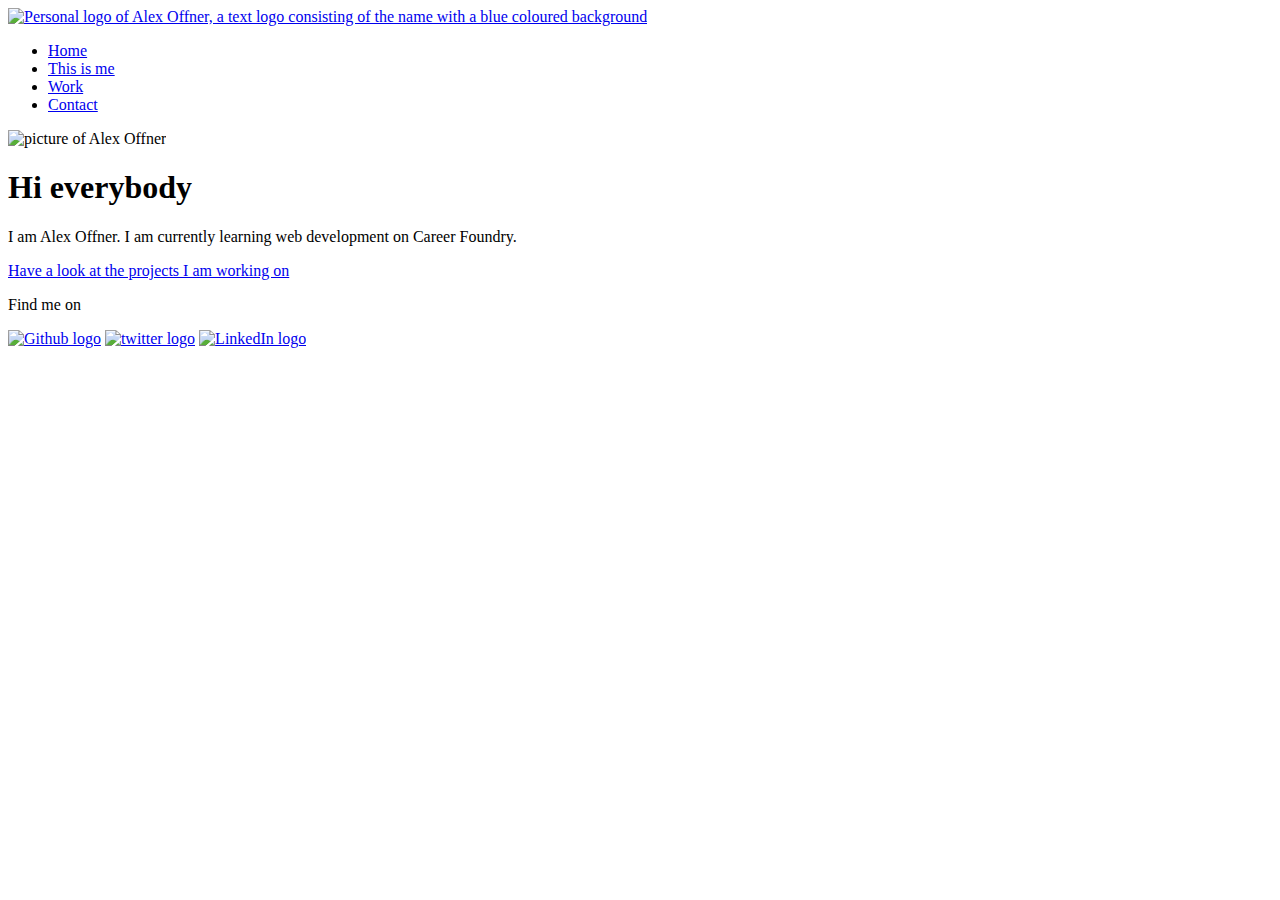
==== index.html @ 0cb0ce5b "Updated titles of html files" ====
<!DOCTYPE html>
<html>

<head>
  <meta charset="utf-8">
  <!--character set to tell browser which characters are used -->
  <meta name="viewport" content="width=device-width, initial-scale=1"> <!-- sets the width of the page to follow the screen width and set inital zoom level -->
  <title>Portfolio of Alex Offner - Home</title>
  <link rel="shortcut icon" href="./img/favicon.ico">
  <link rel="stylesheet" type="text/css" href="css/normalize.css">
  <link href="https://fonts.googleapis.com/css2?family=Merriweather&display=swap" rel="stylesheet">
  <link href="https://fonts.googleapis.com/css2?family=RocknRoll+One&display=swap" rel="stylesheet">
  <link rel="stylesheet" type="text/css" href="css/style.production.css">
</head>

<body>
  <header class='page-header'>
    <div>
      <a href='index.html' class='page-header__item'><img src="img/logo.svg" alt="Personal logo of Alex Offner, a text logo consisting of the name with a blue coloured background" role="aria-hidden" class='img__shake'></a>
    </div>
    <nav class='navigation-list page-header__item'>
      <ul role="menubar" class="navigation-list">
        <li role="presentation">
          <div class='link__shake'>
            <a href="index.html" role="menuitem" class="navigation-list__item navigation-list__item--active link">Home</a>
          </div>
        </li>
        <li role="presentation">
          <div class='link__shake'>
            <a href="about.html" role="menuitem" class="navigation-list__item">This is me</a>
          </div>
        </li>
        <li role="presentation">
          <div class='link__shake'>
            <a href='work.html' role="menuitem" class="navigation-list__item">Work</a>
          </div>
        </li>
        <li role="presentation">
          <div class='link__shake'>
            <a href="contact.html" role="menuitem" class="navigation-list__item">Contact</a>
          </div>
        </li>
      </ul>
    </nav>
  </header>
  <div class='profile'>
    <img src="img/picture-alex-offner.png" class='profile__portrait' alt="picture of Alex Offner">
    <h1>Hi everybody</h1>
    <p>
      I am Alex Offner. I am currently learning <span>web</span> development on Career Foundry.
    </p>
    <div class='link__shake'>
      <a href="https://www.google.com/" target="_blank" class="link__animation">Have a look at the projects I am working on</a>
    </div>
  </div>
  <footer class='page-footer'>
    <p>Find me on</p>
    <div class='social-media'>
      <a href="#" target="_blank"><img src="img/github-logo.svg" alt="Github logo" class='img__shake'></a>
      <!--placeholder link-->
      <a href="#" target="_blank"><img src="img/twitter-logo.svg" alt="twitter logo" class='img__shake'></a>
      <!--placeholder link-->
      <a href="#" target="_blank"><img src="img/linkedin-logo.svg" alt="LinkedIn logo" class='img__shake'></a>
      <!--placeholder link-->
    </div>
  </footer>
  <script src="js/tota11y.min.js"></script> <!-- tool to check accessibility -->
</body>

</html>
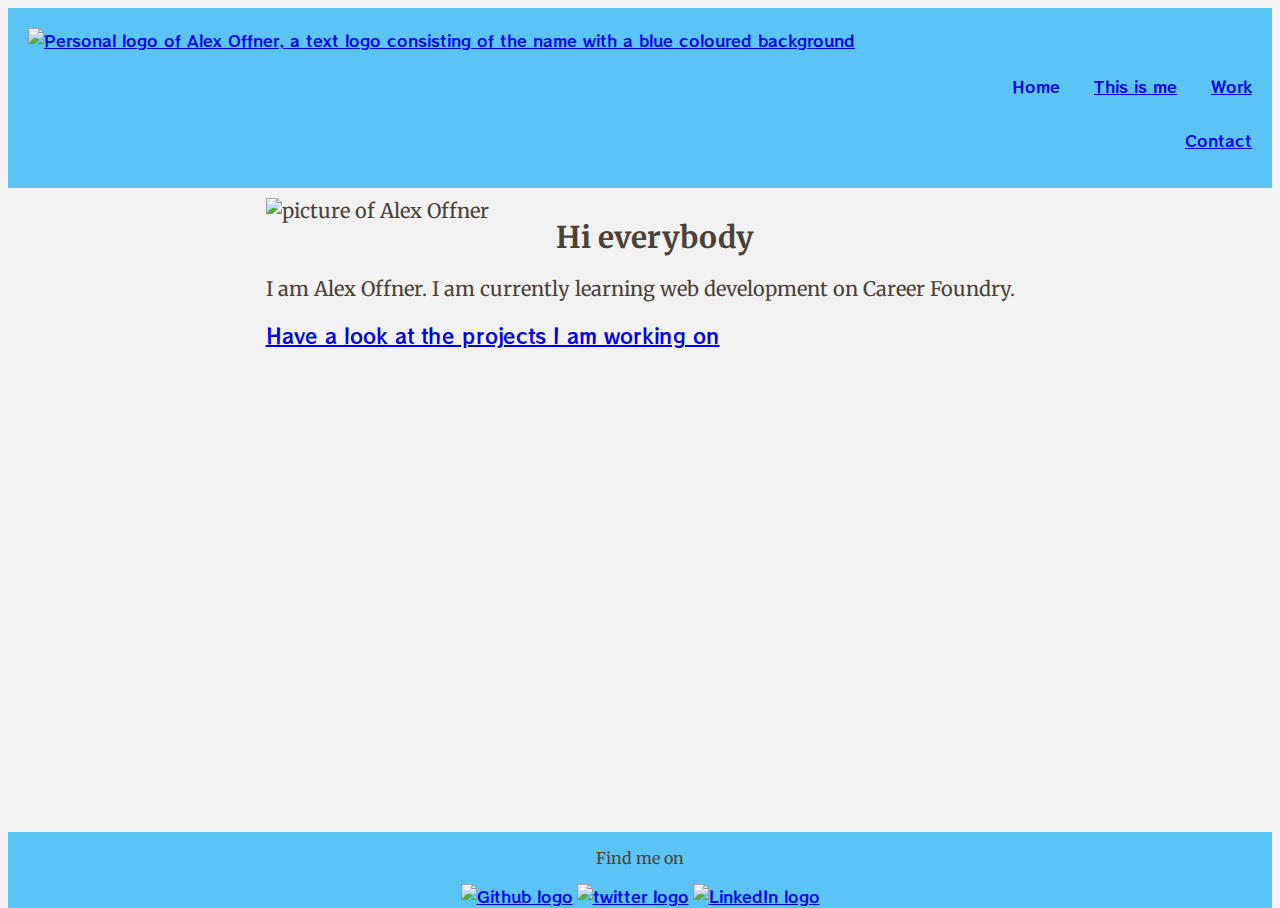
==== commit 98d1dfae: "Visual updates and sticky footer" ====
--- a/index.html
+++ b/index.html
@@ -1,5 +1,5 @@
 <!DOCTYPE html>
-<html>
+<html lang="en">
 
 <head>
   <meta charset="utf-8">
@@ -13,10 +13,10 @@
   <link rel="stylesheet" type="text/css" href="css/style.production.css">
 </head>
 
-<body>
+<body class="site">
   <header class='page-header'>
     <div>
-      <a href='index.html' class='page-header__item'><img src="img/logo.svg" alt="Personal logo of Alex Offner, a text logo consisting of the name with a blue coloured background" role="aria-hidden" class='img__shake'></a>
+      <a href='index.html' class='page-header__item'><img src="img/logo.svg" alt="Personal logo of Alex Offner, a text logo consisting of the name with a blue coloured background" role="link" class='img__shake'></a>
     </div>
     <nav class='navigation-list page-header__item'>
       <ul role="menubar" class="navigation-list">
@@ -43,28 +43,28 @@
       </ul>
     </nav>
   </header>
-  <div class='profile'>
+  <div class='profile main__layout'>
     <img src="img/picture-alex-offner.png" class='profile__portrait' alt="picture of Alex Offner">
     <h1>Hi everybody</h1>
     <p>
       I am Alex Offner. I am currently learning <span>web</span> development on Career Foundry.
     </p>
     <div class='link__shake'>
-      <a href="https://www.google.com/" target="_blank" class="link__animation">Have a look at the projects I am working on</a>
+      <a href="work.html" target="_blank" class="link__animation">Have a look at the projects I am working on</a>
     </div>
   </div>
   <footer class='page-footer'>
     <p>Find me on</p>
     <div class='social-media'>
-      <a href="#" target="_blank"><img src="img/github-logo.svg" alt="Github logo" class='img__shake'></a>
+      <a href="https://github.com/Iconoclast17" target="_blank"><img src="img/github-logo.svg" alt="Github logo" class='img__shake'></a>
       <!--placeholder link-->
       <a href="#" target="_blank"><img src="img/twitter-logo.svg" alt="twitter logo" class='img__shake'></a>
       <!--placeholder link-->
-      <a href="#" target="_blank"><img src="img/linkedin-logo.svg" alt="LinkedIn logo" class='img__shake'></a>
+      <a href="https://www.linkedin.com/in/alexander-offner-953204208/" target="_blank"><img src="img/linkedin-logo.svg" alt="LinkedIn logo" class='img__shake'></a>
       <!--placeholder link-->
     </div>
   </footer>
-  <script src="js/tota11y.min.js"></script> <!-- tool to check accessibility -->
+  <!-- <script src="js/tota11y.min.js"></script> tool to check accessibility -->
 </body>
 
 </html>
--- a/css/style.production.css
+++ b/css/style.production.css
@@ -0,0 +1,406 @@
+/*
+* Prefixed by https://autoprefixer.github.io
+* PostCSS: v7.0.29,
+* Autoprefixer: v9.7.6
+* Browsers: last 4 version
+*/
+
+* {
+  -webkit-box-sizing: border-box;
+          box-sizing: border-box;
+}
+
+html, body {
+  height: 100%;
+}
+
+body {
+  background-color: #f2f2f2;
+  font-family: 'Merriweather', sans-serif;
+  font-weight: 400;
+  font-size: 20px;
+  color: #4A4238;
+  display: -webkit-box;
+  display: -ms-flexbox;
+  display: flex;
+  -webkit-box-orient: vertical;
+  -webkit-box-direction: normal;
+      -ms-flex-direction: column;
+          flex-direction: column;
+}
+
+header {
+  background-color: #5cc4f4;
+  font-size: 16px;
+}
+
+footer {
+  background-color: #5cc4f4;
+  font-size: 16px;
+}
+
+h1 {
+  font-size: 30px;
+  font-weight: 700;
+}
+
+h2 {
+  font-size: 25px;
+  font-weight: 600;
+}
+
+a {
+  font-family: 'RocknRoll One', sans-serif;
+  -webkit-transition: opacity 0.2s;
+  -o-transition: opacity 0.2s;
+  transition: opacity 0.2s;
+}
+
+/* temporarily deactived until page is uploaded
+a:visited {
+    color: #5848cf;
+}
+*/
+a:hover,
+a:focus {
+  text-decoration: none;
+  cursor: pointer;
+  opacity: 0.6;
+}
+
+a:active {
+  color: #000;
+}
+a:visited {
+  color: #4A4238
+}
+a.button__link:hover {
+  text-decoration: none;
+  -webkit-animation: link-shake 0.5s;
+          animation: link-shake 0.5s;
+}
+
+div.link__shake:hover {
+  text-decoration: none;
+  -webkit-animation: link-shake 0.5s;
+          animation: link-shake 0.5s;
+}
+
+img.img__shake:hover {
+  -webkit-animation: link-shake 0.5s;
+          animation: link-shake 0.5s;
+}
+
+a.link__animation:hover {
+  -webkit-animation: link-shake 0.5s;
+          animation: link-shake 0.5s;
+}
+
+.button {
+  border: none;
+  display: inline-block;
+  font-family: inherit;
+  background-color: #004777;
+  color: #fff;
+  text-decoration: none;
+  padding: 10px;
+  border-radius: 3px;
+  border-bottom: 2px solid rgba(0, 0, 0, 0.3);
+  -webkit-transition: opacity 0.5s;
+  -o-transition: opacity 0.5s;
+  transition: opacity 0.5s;
+}
+
+button {
+  border: none;
+  display: inline-block;
+  font-family: inherit;
+  background-color: #004777;
+  color: #fff;
+  text-decoration: none;
+  padding: 10px;
+  border-radius: 3px;
+  border-bottom: 2px solid rgba(0, 0, 0, 0.3);
+  -webkit-transition: opacity 0.5s;
+  -o-transition: opacity 0.5s;
+  transition: opacity 0.5s;
+}
+#button__link__color {
+    color: #fff;
+}
+button:hover,
+button:focus,
+.button:hover,
+.button:focus {
+  cursor: pointer;
+  opacity: 0.8;
+}
+
+.profile {
+  max-width: 1000px;
+  margin: 0 auto;
+}
+
+.profile__portrait {
+  width: 100%;
+  max-width: 250px;
+  float: left;
+  margin-right: 40px;
+}
+
+.page-header {
+  display: -webkit-box;
+  display: -ms-flexbox;
+  display: flex;
+  -webkit-box-orient: horizontal;
+  -webkit-box-direction: normal;
+      -ms-flex-direction: row;
+          flex-direction: row;
+  width: 100%;
+  padding: 20px;
+}
+
+.page-header__item {
+  -webkit-box-flex: 0;
+      -ms-flex: 0 1 200px;
+          flex: 0 1 200px;
+}
+
+.page-header__item:last-child {
+  -webkit-box-flex: 1;
+      -ms-flex-positive: 1;
+          flex-grow: 1;
+  text-align: right;
+}
+
+.page-footer {
+  clear: both;
+  display: -webkit-box;
+  display: -ms-flexbox;
+  display: flex;
+  -webkit-box-orient: vertical;
+  -webkit-box-direction: normal;
+      -ms-flex-direction: column;
+          flex-direction: column;
+  text-align: center;
+  -ms-flex-negative: 0;
+      flex-shrink: 0;
+}
+
+.navigation-list {
+  list-style-type: none;
+}
+
+.navigation-list li {
+  display: inline-block;
+  margin-left: 30px;
+  margin-top: 30px;
+}
+
+.navigation-list__item--active {
+  text-decoration: none;
+}
+
+@-webkit-keyframes color-change {
+  0% {
+    fill: #edc655;
+  }
+
+  50% {
+    fill: #fcffad;
+  }
+
+  100% {
+    fill: #f76414;
+  }
+}
+
+@keyframes color-change {
+  0% {
+    fill: #edc655;
+  }
+
+  50% {
+    fill: #fcffad;
+  }
+
+  100% {
+    fill: #f76414;
+  }
+}
+
+.sun {
+  -webkit-animation: 8s color-change infinite alternate linear;
+          animation: 8s color-change infinite alternate linear;
+}
+
+@-webkit-keyframes cloud-move {
+  from {
+    -webkit-transform: translate(100px, 0);
+            transform: translate(100px, 0);
+  }
+
+  to {
+    -webkit-transform: translate(-750px, 0);
+            transform: translate(-750px, 0);
+  }
+}
+
+@keyframes cloud-move {
+  from {
+    -webkit-transform: translate(100px, 0);
+            transform: translate(100px, 0);
+  }
+
+  to {
+    -webkit-transform: translate(-750px, 0);
+            transform: translate(-750px, 0);
+  }
+}
+
+.cloud-front {
+  -webkit-animation: 30s cloud-move infinite alternate linear;
+          animation: 30s cloud-move infinite alternate linear;
+}
+
+@-webkit-keyframes cloud-move-reverse {
+  from {
+    -webkit-transform: translate(-100px, 0);
+            transform: translate(-100px, 0);
+  }
+
+  to {
+    -webkit-transform: translate(760px, 0);
+            transform: translate(760px, 0);
+  }
+}
+
+@keyframes cloud-move-reverse {
+  from {
+    -webkit-transform: translate(-100px, 0);
+            transform: translate(-100px, 0);
+  }
+
+  to {
+    -webkit-transform: translate(760px, 0);
+            transform: translate(760px, 0);
+  }
+}
+
+.cloud-back {
+  -webkit-animation: 34s cloud-move-reverse infinite alternate linear;
+          animation: 34s cloud-move-reverse infinite alternate linear;
+}
+
+@-webkit-keyframes link-shake {
+  0% {
+    -webkit-transform: translateX(0);
+            transform: translateX(0);
+  }
+
+  25% {
+    -webkit-transform: translateX(5px);
+            transform: translateX(5px);
+  }
+
+  50% {
+    -webkit-transform: translateX(-5px);
+            transform: translateX(-5px);
+  }
+
+  100% {
+    -webkit-transform: translateX(0);
+            transform: translateX(0);
+  }
+}
+
+@keyframes link-shake {
+  0% {
+    -webkit-transform: translateX(0);
+            transform: translateX(0);
+  }
+
+  25% {
+    -webkit-transform: translateX(5px);
+            transform: translateX(5px);
+  }
+
+  50% {
+    -webkit-transform: translateX(-5px);
+            transform: translateX(-5px);
+  }
+
+  100% {
+    -webkit-transform: translateX(0);
+            transform: translateX(0);
+  }
+}
+
+/* fallback method for grid */
+.grid__item {
+  display: inline-block;
+  width: 33%;
+  border-style: double;
+  padding: 20px;
+}
+
+/* end of fallback method */
+@supports (display:grid) {
+  .grid {
+    display: -ms-grid;
+    display: grid;
+    -ms-grid-columns: 1fr 20px 1fr 20px 1fr;
+    grid-template-columns: 1fr 1fr 1fr;
+    grid-gap: 20px;
+    margin-bottom: 20px;
+  }
+
+  .grid__item {
+    border-style: double;
+    padding: 20px;
+    width: auto;
+  }
+
+  .grid__item:last-child {
+    -ms-grid-column: 3;
+    grid-column: 3 / 3;
+    -ms-grid-row: 2;
+    -ms-grid-row-span: 1;
+    grid-row: 2 / 3;
+  }
+}
+
+@media all and (max-width: 500px) {
+  .grid {
+    -ms-grid-columns: 1fr;
+    grid-template-columns: 1fr;
+  }
+}
+
+@media all and (min-width: 500px) and (max-width: 750px) {
+  .grid {
+    -ms-grid-columns: 1fr 20px 1fr;
+    grid-template-columns: 1fr 1fr;
+  }
+}
+
+@media all and (max-width: 750px) {
+  .grid {
+    grid-gap: 10px;
+  }
+
+  .grid__item:last-child {
+    grid-column: auto / auto;
+    grid-row: auto / auto;
+  }
+
+  h1 {
+    font-size: 22px;
+  }
+}
+.main__layout {
+  padding: 10px 25px 10px 25px;
+  -webkit-box-flex: 1;
+      -ms-flex: 1 0 auto;
+          flex: 1 0 auto;
+}
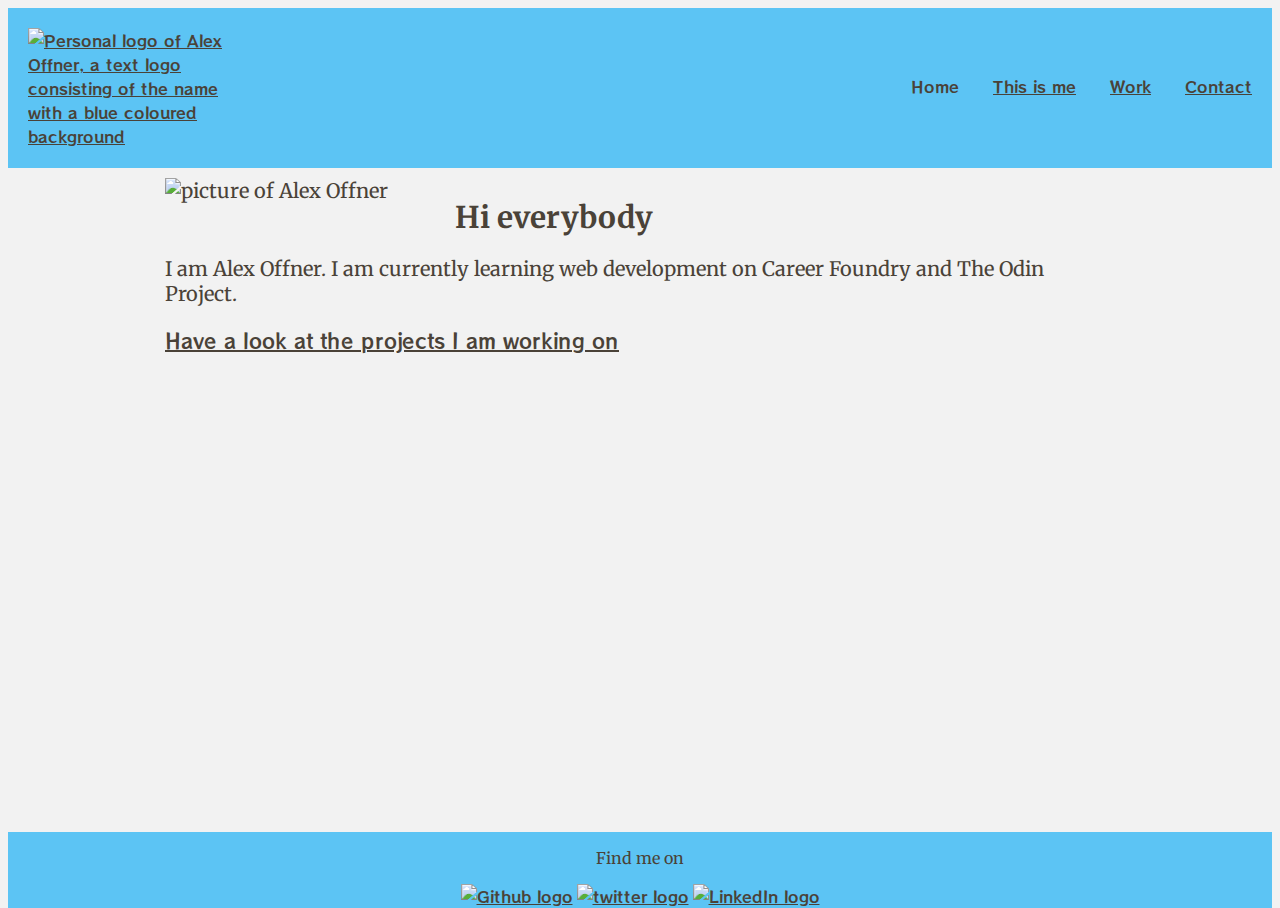
==== commit a4581fd4: "Test for learning git from command line" ====
--- a/index.html
+++ b/index.html
@@ -14,40 +14,40 @@
 </head>
 
 <body class="site">
-  <header class='page-header'>
-    <div>
-      <a href='index.html' class='page-header__item'><img src="img/logo.svg" alt="Personal logo of Alex Offner, a text logo consisting of the name with a blue coloured background" role="link" class='img__shake'></a>
+  <header>
+    <div class='page-header'>
+      <a href='index.html' class='page-header__item'><img src="img/logo.svg" alt="Personal logo of Alex Offner, a text logo consisting of the name with a blue coloured background" role="link" class='img__shake logo'></a>
+      <nav class='navigation-list page-header__item'>
+        <ul role="menubar" class="navigation-list">
+          <li role="presentation">
+            <div class='link__shake'>
+              <a href="index.html" role="menuitem" class="navigation-list__item navigation-list__item--active link">Home</a>
+            </div>
+          </li>
+          <li role="presentation">
+            <div class='link__shake'>
+              <a href="about.html" role="menuitem" class="navigation-list__item">This is me</a>
+            </div>
+          </li>
+          <li role="presentation">
+            <div class='link__shake'>
+              <a href='work.html' role="menuitem" class="navigation-list__item">Work</a>
+            </div>
+          </li>
+          <li role="presentation">
+            <div class='link__shake'>
+              <a href="contact.html" role="menuitem" class="navigation-list__item">Contact</a>
+            </div>
+          </li>
+        </ul>
+      </nav>
     </div>
-    <nav class='navigation-list page-header__item'>
-      <ul role="menubar" class="navigation-list">
-        <li role="presentation">
-          <div class='link__shake'>
-            <a href="index.html" role="menuitem" class="navigation-list__item navigation-list__item--active link">Home</a>
-          </div>
-        </li>
-        <li role="presentation">
-          <div class='link__shake'>
-            <a href="about.html" role="menuitem" class="navigation-list__item">This is me</a>
-          </div>
-        </li>
-        <li role="presentation">
-          <div class='link__shake'>
-            <a href='work.html' role="menuitem" class="navigation-list__item">Work</a>
-          </div>
-        </li>
-        <li role="presentation">
-          <div class='link__shake'>
-            <a href="contact.html" role="menuitem" class="navigation-list__item">Contact</a>
-          </div>
-        </li>
-      </ul>
-    </nav>
   </header>
   <div class='profile main__layout'>
     <img src="img/picture-alex-offner.png" class='profile__portrait' alt="picture of Alex Offner">
     <h1>Hi everybody</h1>
     <p>
-      I am Alex Offner. I am currently learning <span>web</span> development on Career Foundry.
+      I am Alex Offner. I am currently learning <span>web</span> development on Career Foundry and The Odin Project.
     </p>
     <div class='link__shake'>
       <a href="work.html" target="_blank" class="link__animation">Have a look at the projects I am working on</a>
@@ -56,7 +56,7 @@
   <footer class='page-footer'>
     <p>Find me on</p>
     <div class='social-media'>
-      <a href="https://github.com/Iconoclast17" target="_blank"><img src="img/github-logo.svg" alt="Github logo" class='img__shake'></a>
+      <a href="https://github.com/Alex-Offner" target="_blank"><img src="img/github-logo.svg" alt="Github logo" class='img__shake'></a>
       <!--placeholder link-->
       <a href="#" target="_blank"><img src="img/twitter-logo.svg" alt="twitter logo" class='img__shake'></a>
       <!--placeholder link-->
--- a/css/style.production.css
+++ b/css/style.production.css
@@ -4,13 +4,13 @@
 * Autoprefixer: v9.7.6
 * Browsers: last 4 version
 */
-
 * {
   -webkit-box-sizing: border-box;
-          box-sizing: border-box;
-}
-
-html, body {
+  box-sizing: border-box;
+}
+
+html,
+body {
   height: 100%;
 }
 
@@ -19,14 +19,14 @@
   font-family: 'Merriweather', sans-serif;
   font-weight: 400;
   font-size: 20px;
-  color: #4A4238;
+  color: #4a4238;
   display: -webkit-box;
   display: -ms-flexbox;
   display: flex;
   -webkit-box-orient: vertical;
   -webkit-box-direction: normal;
-      -ms-flex-direction: column;
-          flex-direction: column;
+  -ms-flex-direction: column;
+  flex-direction: column;
 }
 
 header {
@@ -47,6 +47,15 @@
 h2 {
   font-size: 25px;
   font-weight: 600;
+}
+
+td {
+  text-align: center;
+  vertical-align: middle;
+}
+
+th {
+  padding: 10px;
 }
 
 a {
@@ -56,11 +65,6 @@
   transition: opacity 0.2s;
 }
 
-/* temporarily deactived until page is uploaded
-a:visited {
-    color: #5848cf;
-}
-*/
 a:hover,
 a:focus {
   text-decoration: none;
@@ -68,32 +72,38 @@
   opacity: 0.6;
 }
 
+a:link {
+  color: #4a4238;
+}
+
 a:active {
   color: #000;
 }
+
 a:visited {
-  color: #4A4238
-}
+  color: #4a4238;
+}
+
 a.button__link:hover {
   text-decoration: none;
   -webkit-animation: link-shake 0.5s;
-          animation: link-shake 0.5s;
+  animation: link-shake 0.5s;
 }
 
 div.link__shake:hover {
   text-decoration: none;
   -webkit-animation: link-shake 0.5s;
-          animation: link-shake 0.5s;
+  animation: link-shake 0.5s;
 }
 
 img.img__shake:hover {
   -webkit-animation: link-shake 0.5s;
-          animation: link-shake 0.5s;
+  animation: link-shake 0.5s;
 }
 
 a.link__animation:hover {
   -webkit-animation: link-shake 0.5s;
-          animation: link-shake 0.5s;
+  animation: link-shake 0.5s;
 }
 
 .button {
@@ -125,9 +135,11 @@
   -o-transition: opacity 0.5s;
   transition: opacity 0.5s;
 }
+
 #button__link__color {
-    color: #fff;
-}
+  color: #fff;
+}
+
 button:hover,
 button:focus,
 .button:hover,
@@ -154,22 +166,22 @@
   display: flex;
   -webkit-box-orient: horizontal;
   -webkit-box-direction: normal;
-      -ms-flex-direction: row;
-          flex-direction: row;
+  -ms-flex-direction: row;
+  flex-direction: row;
   width: 100%;
   padding: 20px;
 }
 
 .page-header__item {
   -webkit-box-flex: 0;
-      -ms-flex: 0 1 200px;
-          flex: 0 1 200px;
+  -ms-flex: 0 1 200px;
+  flex: 0 1 200px;
 }
 
 .page-header__item:last-child {
   -webkit-box-flex: 1;
-      -ms-flex-positive: 1;
-          flex-grow: 1;
+  -ms-flex-positive: 1;
+  flex-grow: 1;
   text-align: right;
 }
 
@@ -180,11 +192,11 @@
   display: flex;
   -webkit-box-orient: vertical;
   -webkit-box-direction: normal;
-      -ms-flex-direction: column;
-          flex-direction: column;
+  -ms-flex-direction: column;
+  flex-direction: column;
   text-align: center;
   -ms-flex-negative: 0;
-      flex-shrink: 0;
+  flex-shrink: 0;
 }
 
 .navigation-list {
@@ -231,108 +243,108 @@
 
 .sun {
   -webkit-animation: 8s color-change infinite alternate linear;
-          animation: 8s color-change infinite alternate linear;
+  animation: 8s color-change infinite alternate linear;
 }
 
 @-webkit-keyframes cloud-move {
   from {
     -webkit-transform: translate(100px, 0);
-            transform: translate(100px, 0);
+    transform: translate(100px, 0);
   }
 
   to {
     -webkit-transform: translate(-750px, 0);
-            transform: translate(-750px, 0);
+    transform: translate(-750px, 0);
   }
 }
 
 @keyframes cloud-move {
   from {
     -webkit-transform: translate(100px, 0);
-            transform: translate(100px, 0);
+    transform: translate(100px, 0);
   }
 
   to {
     -webkit-transform: translate(-750px, 0);
-            transform: translate(-750px, 0);
+    transform: translate(-750px, 0);
   }
 }
 
 .cloud-front {
   -webkit-animation: 30s cloud-move infinite alternate linear;
-          animation: 30s cloud-move infinite alternate linear;
+  animation: 30s cloud-move infinite alternate linear;
 }
 
 @-webkit-keyframes cloud-move-reverse {
   from {
     -webkit-transform: translate(-100px, 0);
-            transform: translate(-100px, 0);
+    transform: translate(-100px, 0);
   }
 
   to {
     -webkit-transform: translate(760px, 0);
-            transform: translate(760px, 0);
+    transform: translate(760px, 0);
   }
 }
 
 @keyframes cloud-move-reverse {
   from {
     -webkit-transform: translate(-100px, 0);
-            transform: translate(-100px, 0);
+    transform: translate(-100px, 0);
   }
 
   to {
     -webkit-transform: translate(760px, 0);
-            transform: translate(760px, 0);
+    transform: translate(760px, 0);
   }
 }
 
 .cloud-back {
   -webkit-animation: 34s cloud-move-reverse infinite alternate linear;
-          animation: 34s cloud-move-reverse infinite alternate linear;
+  animation: 34s cloud-move-reverse infinite alternate linear;
 }
 
 @-webkit-keyframes link-shake {
   0% {
     -webkit-transform: translateX(0);
-            transform: translateX(0);
+    transform: translateX(0);
   }
 
   25% {
     -webkit-transform: translateX(5px);
-            transform: translateX(5px);
+    transform: translateX(5px);
   }
 
   50% {
     -webkit-transform: translateX(-5px);
-            transform: translateX(-5px);
+    transform: translateX(-5px);
   }
 
   100% {
     -webkit-transform: translateX(0);
-            transform: translateX(0);
+    transform: translateX(0);
   }
 }
 
 @keyframes link-shake {
   0% {
     -webkit-transform: translateX(0);
-            transform: translateX(0);
+    transform: translateX(0);
   }
 
   25% {
     -webkit-transform: translateX(5px);
-            transform: translateX(5px);
+    transform: translateX(5px);
   }
 
   50% {
     -webkit-transform: translateX(-5px);
-            transform: translateX(-5px);
+    transform: translateX(-5px);
   }
 
   100% {
     -webkit-transform: translateX(0);
-            transform: translateX(0);
+    transform: translateX(0);
   }
 }
 
@@ -398,9 +410,10 @@
     font-size: 22px;
   }
 }
+
 .main__layout {
-  padding: 10px 25px 10px 25px;
+  padding: 10px 25px;
   -webkit-box-flex: 1;
-      -ms-flex: 1 0 auto;
-          flex: 1 0 auto;
-}
+  -ms-flex: 1 0 auto;
+  flex: 1 0 auto;
+}
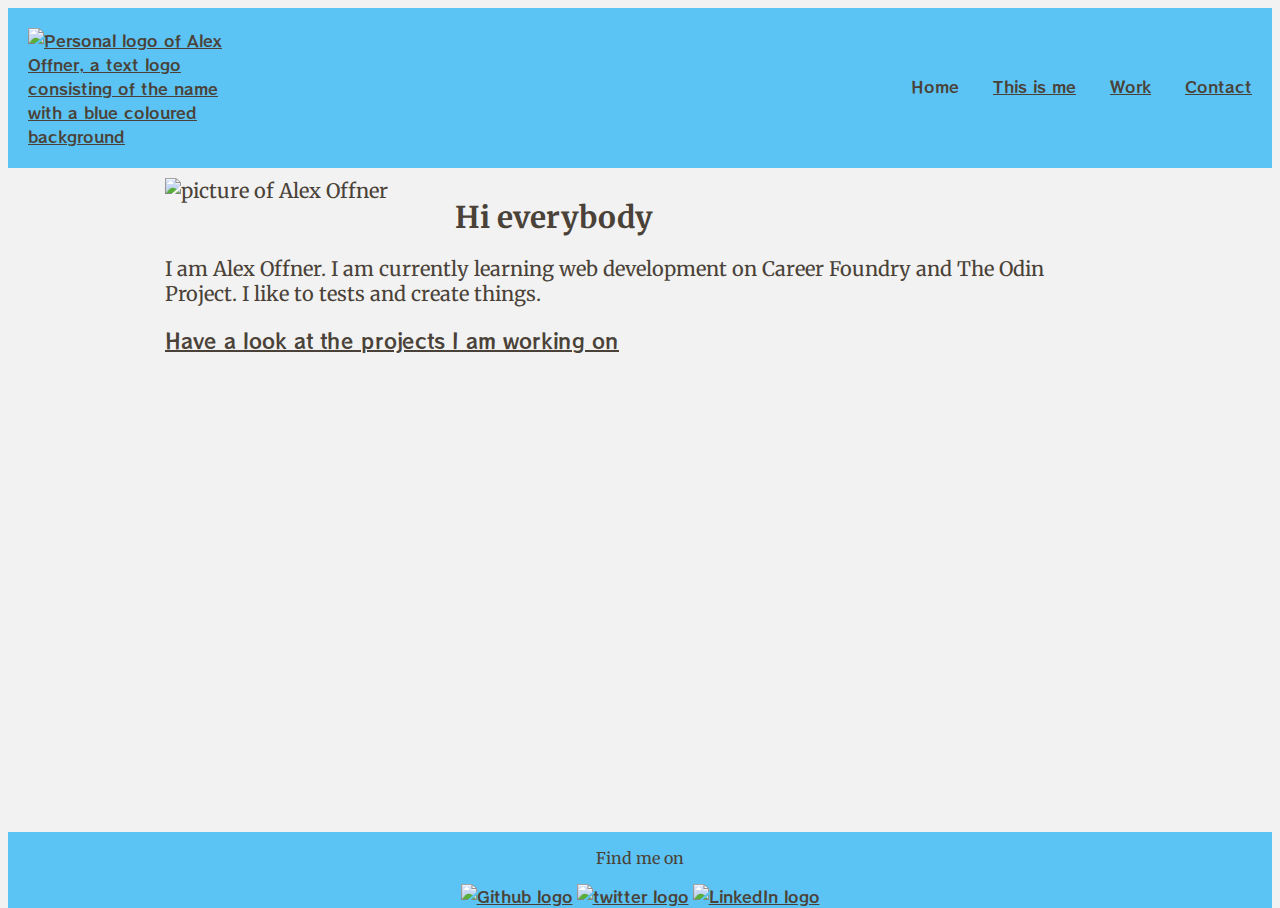
==== commit 0fbd277a: "Merge branch 'main' of https://github.com/Alex-Offner/portfolio-website into main" ====
--- a/index.html
+++ b/index.html
@@ -47,7 +47,7 @@
     <img src="img/picture-alex-offner.png" class='profile__portrait' alt="picture of Alex Offner">
     <h1>Hi everybody</h1>
     <p>
-      I am Alex Offner. I am currently learning <span>web</span> development on Career Foundry and The Odin Project.
+      I am Alex Offner. I am currently learning <span>web</span> development on Career Foundry and The Odin Project. I like to tests and create things. 
     </p>
     <div class='link__shake'>
       <a href="work.html" target="_blank" class="link__animation">Have a look at the projects I am working on</a>
